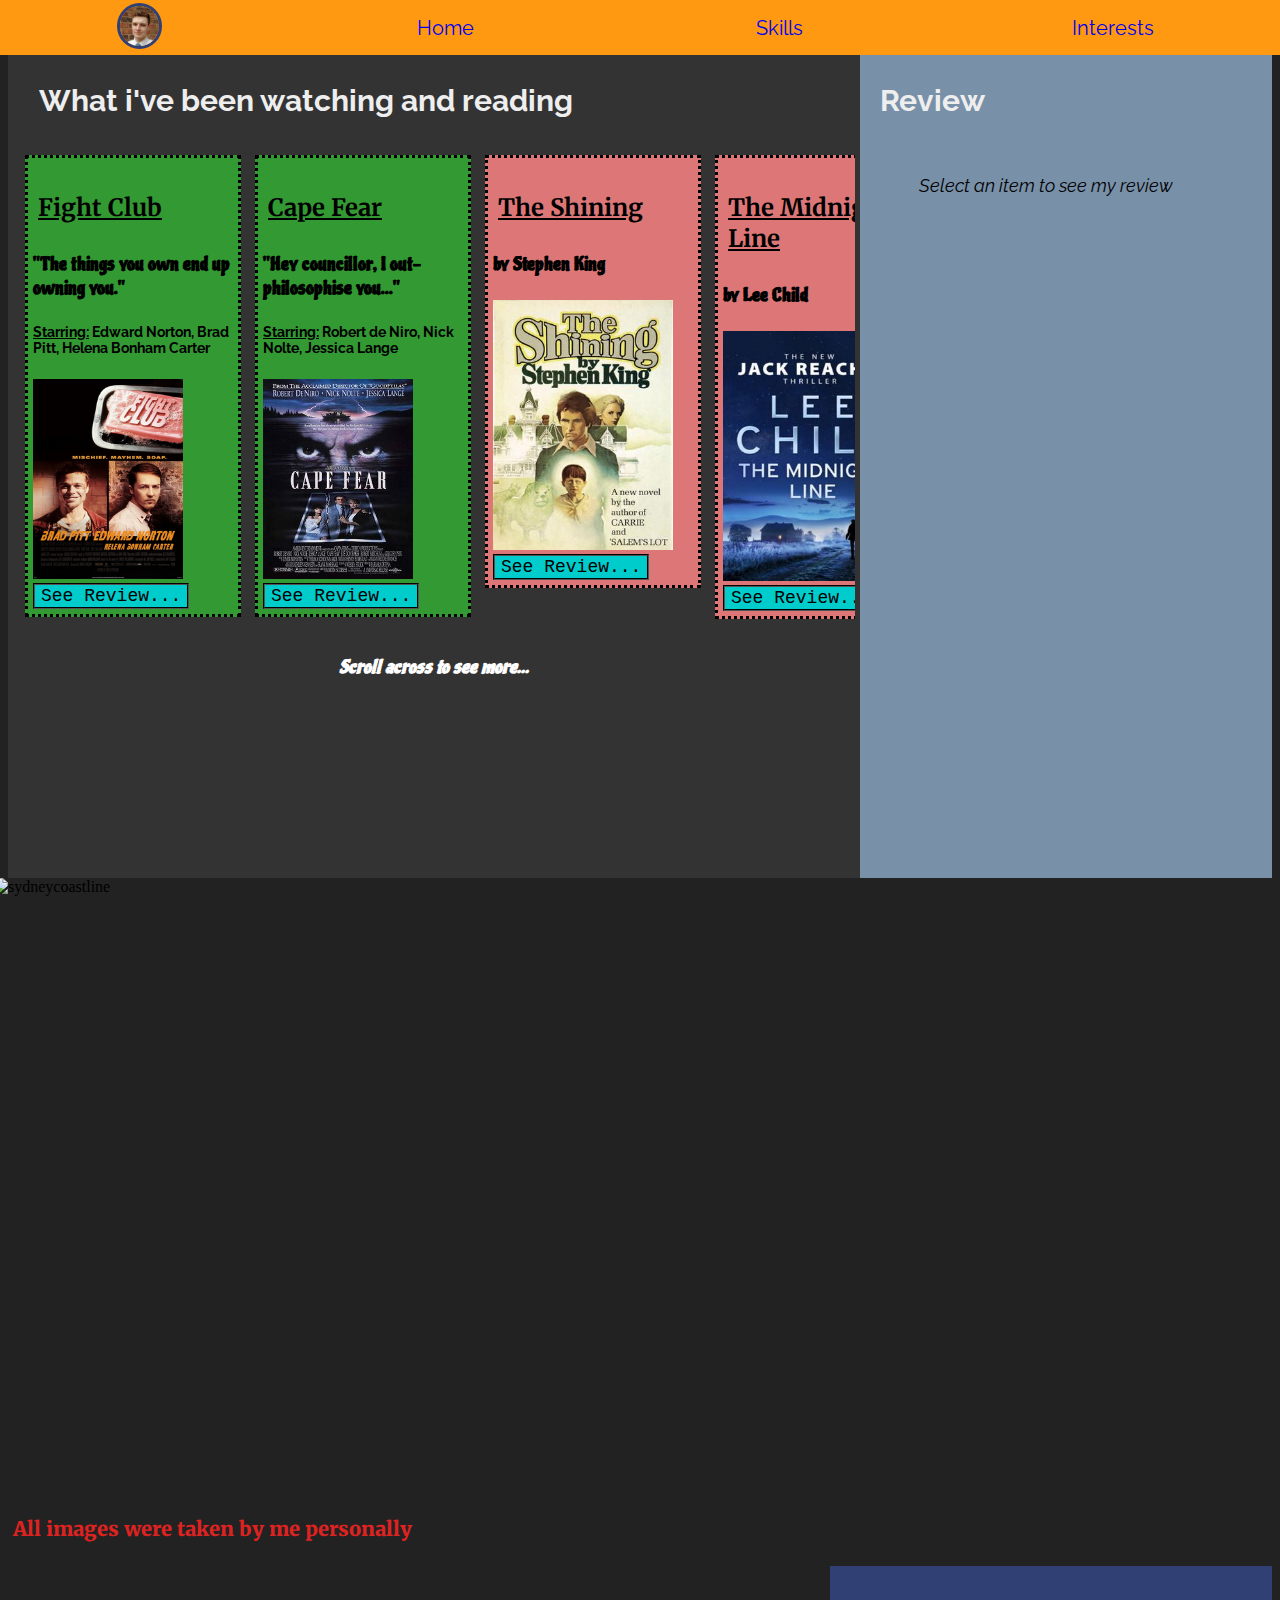
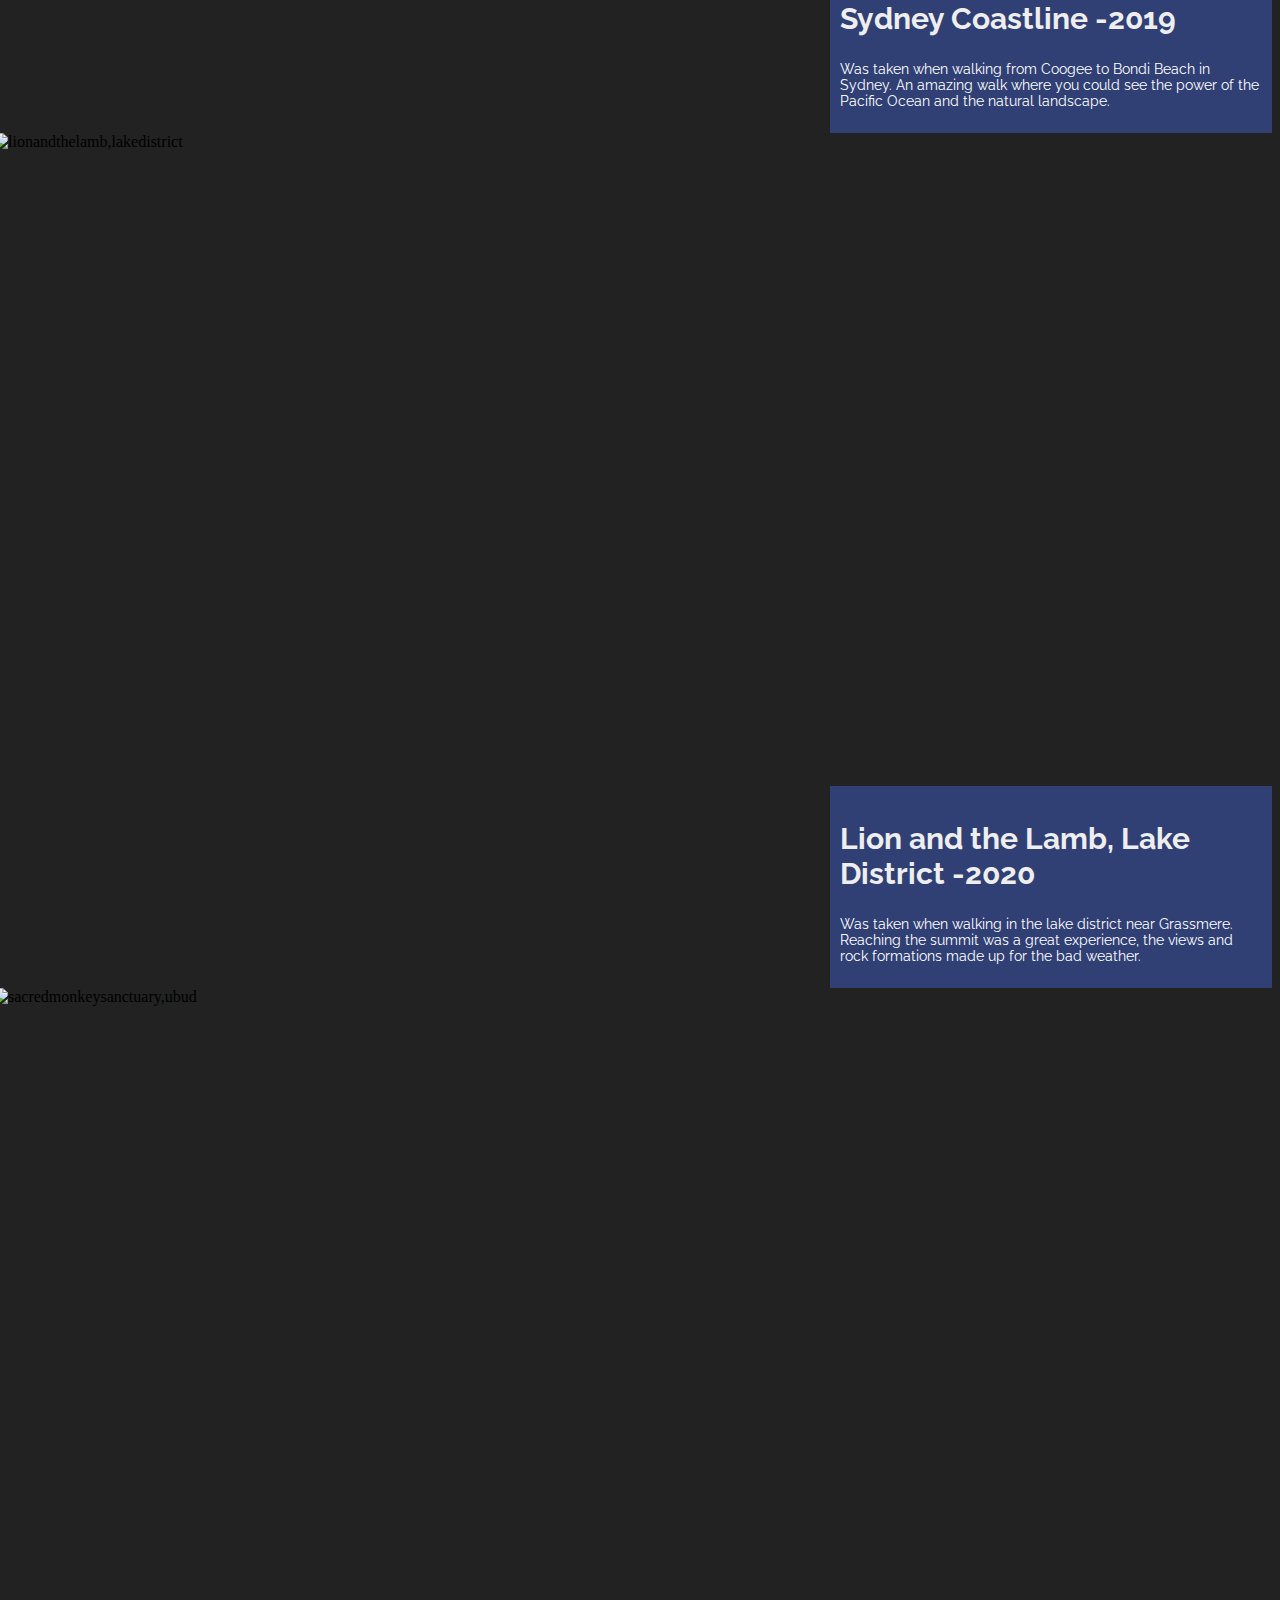
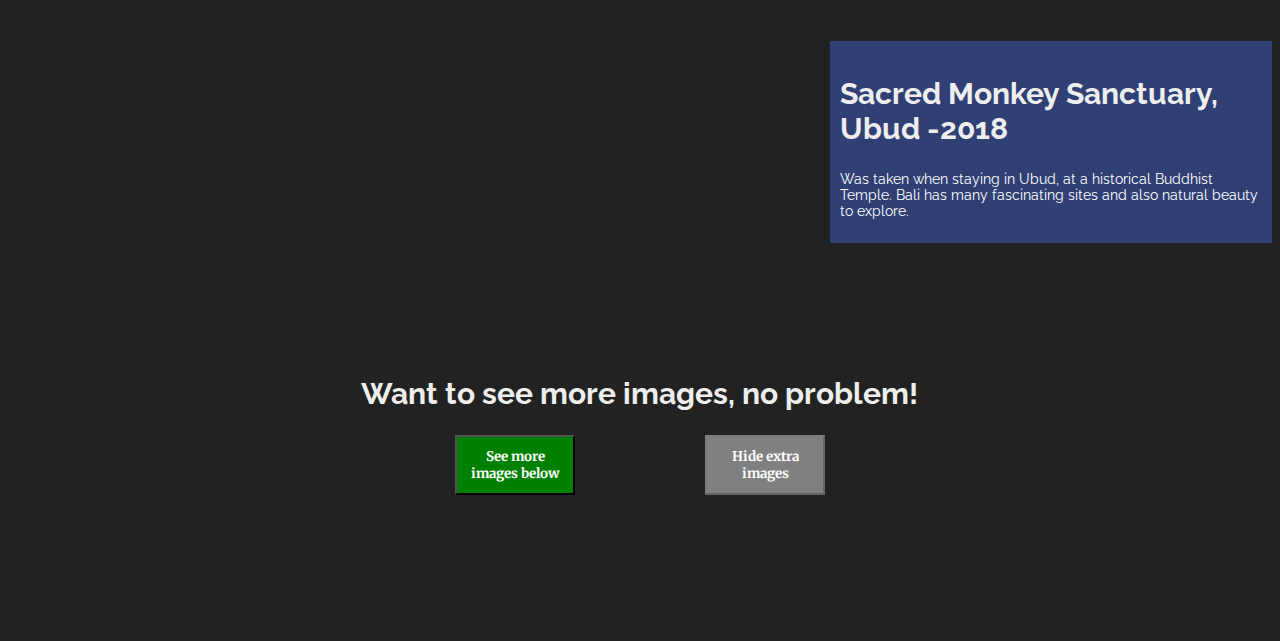
==== interests.html @ 705b3c11 "Initial upload" ====
<!DOCTYPE html>
<html lang="en">
  <head>
    <link href="https://fonts.googleapis.com/css2?family=Merriweather&
    display=swap" rel="stylesheet">
    <link href="https://fonts.googleapis.com/css?family=Raleway:700&display
    =swap" rel="stylesheet"/>
    <link href="https://fonts.googleapis.com/css2?family=Piedra&display=swap"
    rel="stylesheet">
    <link rel="stylesheet" href="styles/main.css"/>
    <script type="module" src="scripts/interests.mjs" defer></script>
    <title>George: Interests</title>
  </head>

  <header id='header'></header>

  <div id='body'>
    <section id="reviews-section">
      <div id="media-div" class="reviews-divider">
        <h2>What i've been watching and reading</h2>
        <div id="media-box">
          <!-- This is where the books will go -->
        </div>
        <h4 style='color: white'><em>Scroll across to see more...</em></h4>
        <br><br>
      </div>
      <div id="info-div" class="reviews-divider">
        <h2>Review</h2>
        <div id="info-box">
          <p id="current-review" class="description"><em>
            Select an item to see my review
          </em></p>
        </div>
      </div>
    </section>
    <!-- Images go here -->
    <section id='btn-section' class='form-sections'>
      <h2>Want to see more images, no problem!</h2>
      <div id='btn-box'>
        <button id='show-btn' class="images-btn"><a><strong>
          See more images below
        </strong></a></button>
        <button id='hide-btn' class="images-btn" disabled><a><strong>
          Hide extra images
        </strong></a></button>
      </div>
    </section>
    <!-- Extra images go here -->
  </div>
</html>
---- styles/main.css ----
body {
  background-color: #222;
}

h1 {
  color: #eee;
  font-family: 'Raleway', roborto;
  font-size: 50px;
}

h2 {
  color: #eee;
  font-family: 'Raleway', roborto;
  font-size: 30px;
  width: 95%;
}

h3 {
  color: #f91;
  font-family: 'Merriweather', roborto;
  font-size: 20px;
  padding: 5px;
}

h4 {
  font-size: 18px;
  font-family: 'Piedra', cursive;
  max-width: 200px;
}

h5 {
  font-size: 14px;
  max-width: 200px;
}

p {
  color: white;
  font-family: 'Raleway', roborto;
  font-size: 14px;
}

a {
  text-decoration: none;
}

.flex-grid {
  display: flex;
  flex-direction: row;
  flex-wrap: wrap;
  justify-content: space-around;
  align-items: baseline;
  align-content: space-around;
  text-align: center;
  padding: 10px;
  width: 95vw;
}

/* Homepage: Start */

#home-section {
  max-width: 100vw;
  min-height: 100vh;
  background-color: #6993b2;
  padding-left: 23px;
}

#helper {
  position: absolute;
  text-align: center;
  font-size: 22px;
  top: 25vh;
}

#popup {
  display: flex;
  flex-direction: row;
  justify-content: space-around;
  align-items: center;
  text-align: center;
  position: absolute;
  left: 20vw;
  right: 20vw;
  width: 60vw;
  top: 8vh;
  bottom: 70vh;
  height: 10vh;
  border: 5px solid #b53b2b;
  background-color: #b66;
}

.popup-items {
  width: 20vw;
  height: 100%;
  vertical-align: middle;
  padding: 0px;
  z-index: 50;
}

#popup1 {
  border-right: 5px solid #b53b2b;
}

#popup2 {
  border-right: 5px solid #b53b2b;
}

.popup-text {
  font-family: 'Raleway', roborto;
  color: #222;
  font-size: 20px;
}

.tooltip {
  border: 3px solid #222;
  background-color: #bbb;
  padding: 2px;
  vertical-align: center;
}

.tooltip-text {
  color: #22b;
  text-decoration: underline;
}

#welcome-image {
  position: absolute;
  width: 50vw;
  max-width: 400px;
  height: auto;
  right: 8px;
  bottom: -8px;
}

#intro-box {
  color: red;
  width: 50vw;
  padding: 10px;
  z-index: 2;
  position: absolute;
  bottom: 40px;
}

#main-header {
  color: #b53b2b;
  font-size: 60px;
}

#intro {
  /* color: #b53b2b; */
  color: black;
  font-family: 'Merriweather', sans-serif;
  font-size: 19px;
  line-height: 1.5;
}

/* Homepage: Education */

#education {
  display: flex;
  flex-direction: column;
  justify-content: center;
  align-items: center;
  text-align: center;
  width: 100%;
  min-height: 95vh;
  background-color: #222;
  padding-top: 20px;
  padding-bottom: 20px;
}

.homeCard {
  width: 300px;
  background-color: #ddd;
  border: 1px solid #222;
  border-radius: 5px;
  margin: 10px 10px;
  padding: 8px;
  box-shadow: 0 15px 25px rgba(10,0,0,0.19), 0 6px 6px rgba(10,0,0,0.23);
  margin: 7.5 7.5px;
}

.certificate-title {
  color: #222;
  font-family: 'Raleway', roborto;
}

.certificate {
  width: 95%;
}
/* Homepage: Contact */

#contact {
  display: flex;
  flex-direction: column;
  justify-content: center;
  align-items: center;
  text-align: center;
  width: 100%;
  min-height: 95vh;
  background-color: #304075;
  padding-left: 30px;
}

.contact-logo {
  height: 80px;
  width: 80px;
  padding: 40px;
}

/* Skills: Welcome Section */

#welcome-section {
  display: flex;
  flex-direction: column;
  justify-content: center;
  align-items: center;
  text-align: center;
  max-width: 100vw;
  min-height: 100vh;
  background-color: #304075;
  padding-left: 100px;
  padding-right: 100px;
}

#welcome-box {
  background-color: #304075;
  border: 2px solid #f91;
  width: 75vw
}

.logos {
  display: flex;
  justify-content: space-around;
  width: 75vw;
  padding-top: 10px;
  padding-bottom: 10px
}

.cs-logo {
  height: 100px;
  width: auto;
}

#subtitle {
  font-size: 30px;
}

/* Skills: Projects/Skills Classes */

.skillsCard {
  border: 1px solid #ccc;
  border-radius: 5px;
  margin: 10px 10px;
  padding: 8px;
  box-shadow: 0 15px 25px rgba(10,0,0,0.19), 0 6px 6px rgba(10,0,0,0.23);
  margin: 7.5 7.5px;
}

/* Skills: Projects */

#projects {
  display: flex;
  flex-direction: column;
  justify-content: center;
  align-items: center;
  text-align: center;
  width: 100%;
  min-height: 95vh;
  background-color: #999;
  padding-top: 20px;
  padding-bottom: 20px;
}

.project-tile {
  background-color: #334;
  width: 240px;
}

.jump-link {
  color: #bbf;
  font-family: 'Raleway', roborto;
  font-size: 15px;
  text-decoration: none;
}

/* Skills: Skills */

#skills {
  display: flex;
  flex-direction: column;
  justify-content: center;
  align-items: center;
  text-align: center;
  width: 100%;
  min-height: 95vh;
  background-color: #7890a8;
  padding-top: 20px;
  padding-bottom: 20px;
}

.skill-tile {
  width: 200px;
  background-color: #505055;
}

/* Skills: Contact */

.info-link {
  color: #bbf;
  font-family: 'Raleway', roborto;
  font-size: 18px;
  text-decoration: none;
}

/* Skills: Code */

#code-section {
  display: flex;
  flex-direction: column;
  justify-content: center;
  text-align: left;
  max-width: 90%;
  min-height: 95vh;
  background-color: #222;
  padding: 20px;
}

.code-box {
  padding: 10px;
  display: flex;
  flex-direction: column;
  max-width: 715px;
}

code {
  display: block;
  text-align: left;
  white-space: pre;
  position: relative;
  word-break: normal;
  word-wrap: normal;
  line-height: 1.5;
  background-color: #ddd;
  padding: 10px;
  border-radius: 5px;
  font-size: 10px;
  height: 50vh;
  overflow: scroll;
  overflow-y: visible;
  overflow-x: hidden;
}

/* Skills: For a Small Display */

@media (min-width: 850px){
  code {
    font-size: 12px;
  }
}

@media (max-width: 720px){
  code {
    font-size: 8.5px;
  }
}

@media (max-width: 600px){
  #nav-img {
    display: none;
  }

  .nav-link {
    font-size: 14px;
    padding: 0px;
  }

  #email {
    font-size: 12px;
  }

  code {
    display: none;
  }
}

/* Interests: Images */

#images-subtitle {
  color: #d22;
  align-self: flex-start;
  z-index: 3;
}

.img-section {
  width: 100%;
  height: 95vh;
  display: flex;
  flex-direction: column-reverse;
  align-items: flex-end;
  text-align: left;
}

.big-img {
  position: absolute;
  width: 100%;
  height: 95vh;
  z-index: 2;
}

.caption-box {
  background-color: #304075;
  min-height: 100px;
  width: 33vw;
  padding: 10px;
  z-index: 4;
  right: 0;
}

/* Interests: Reviews */

#reviews-section {
  font-family: 'Raleway', sans-serif;
  display: flex;
  justify-content: center;
  align-items: stretch;
  background-color: #a33;
  top: 100px;
}

.reviews-divider {
  display: flex;
  align-items: center;
  flex-direction: column;
  justify-content: top;
  padding: 10px;
  padding-top: 50px;
  min-height: 675px;
  height: 90vh;
}

#media-div {
  background-color: #333;
  width: 65vw;
}

#info-div {
  background-color: #7890a8;
  width: 35vw;
}

#media-box {
  display: flex;
  flex-direction: row;
  flex-wrap: none;
  justify-content: left;
  align-items: baseline;
  align-content: space-around;
  padding: 5px;
  /* height: 80vw; */
  width: 65vw;
  overflow: scroll;
  overflow-y: hidden;
  overflow-x: visible;
}

#info-box {
  display: flex;
  flex-direction: row;
  flex-wrap: wrap;
  justify-content: space-around;
  align-items: baseline;
  align-content: space-around;
  padding: 10px;
  padding-right: 50px;
}

.tile {
  display: block;
  border-style: dotted;
  background-color: #d77;
  padding: 5px;
  margin: 7px 7px;
  max-height: 450px;
  min-width: 200px;
}

.book {
  background-color: #d77;
}

.book-img {
  width: 180px;
  height: 250px;
}

.film {
  background-color: #393;
}

.film-img {
  width: 150px;
  height: 200px;
}

.reviews-button {
  background-color: #0cc;
  border-style: groove;
  font-family: monospace;
  font-size: 18px;
}

#current-review {
  font: sans-serif;
  font-size: 18px;
  font-style: oblique;
  line-height: 30px;
  color: black;
}

.tile-title {
  color: black;
  font-size: 24px;
}

/* Interests: Form */

#btn-section {
  display: flex;
  flex-direction: column;
  justify-content: center;
  align-items: center;
  text-align: center;
  width: 100%;
  height: 40vh;
  padding-top: 20px;
  padding-bottom: 10px;
}

#btn-box {
  display: flex;
  height: 100px;
  width: 500px;
  flex-direction: row;
  justify-content: space-around;
}

.images-btn {
  display: block;
  padding: 10px;
  height: 60px;
  width: 120px;
  text-decoration: none;
  font-family: 'Merriweather';
  color: white;
  background-color: #f91;
  text-align: center;
}

#show-btn {
  background-color: green;
}

#hide-btn {
  background-color: grey;
}

#form-section {
  display: flex;
  flex-direction: column;
  justify-content: center;
  align-items: center;
  text-align: center;
  width: 100%;
  height: 80vh;
  padding-top: 20px;
  padding-bottom: 10px;
}

.form-group {
  padding: 15px;
}

.form-label {
  color: #f91;
  font-family: 'Raleway', roborto;
  font-size: 20px;
}

textarea {
  padding: 10px;
  margin: 10px 0;
  border: 4px solid #f91;
  box-shadow: 0 0 15px 4px rgba(0,0,0,0.06);
  width: 200px;
}

#form-year {
  padding: 10px;
  margin: 10px 0;
  border: 4px solid #f91;
  box-shadow: 0 0 15px 4px rgba(0,0,0,0.06);
  width: 200px;
}

#form-description {
  height: 50px;
  width: 300px;
}

#form-source {
  height: 50px;
  width: 300px;
}

#success {
  color: green;
  display: none;
}

/* Header */

header {
  position: fixed;
  top: 0;
  left: 0;
  height: 60px;
  z-index: 5;
}

#navbar {
  display: flex;
  flex-direction: row;
  justify-content: space-around;
  align-items: center;
  position: fixed;
  width: 100%;
  height: 55px;
  background-color: #f91;
  /*pink: f77 */
}

#nav-img {
  height: 40px;
  border-radius: 50%;
  border: 3px solid #304075;
}

.dropdown {
  position: relative;
}

.dropdown:hover .dropdown-content {display: block;}

.dropdown-content .nav-link {
  font-weight: bold;
}

.nav-btn {
  background-color: #f91;
  height: 55px;
  color: #006;
  font-family: 'Raleway', roborto;
  font-size: 20px;
  width: 100px;
  text-decoration: none;
  border: none;
}

.nav-btn:hover {
  background-color: #999;
}

.nav-link {
  display: block;
  padding: 5px;
  text-decoration: none;
  font-family: 'Merriweather';
  color: #304075;
  background-color: #f91;
}

.dropdown-content {
  display: none;
  position: absolute;
  z-index: 1;
  width: 100px;
}
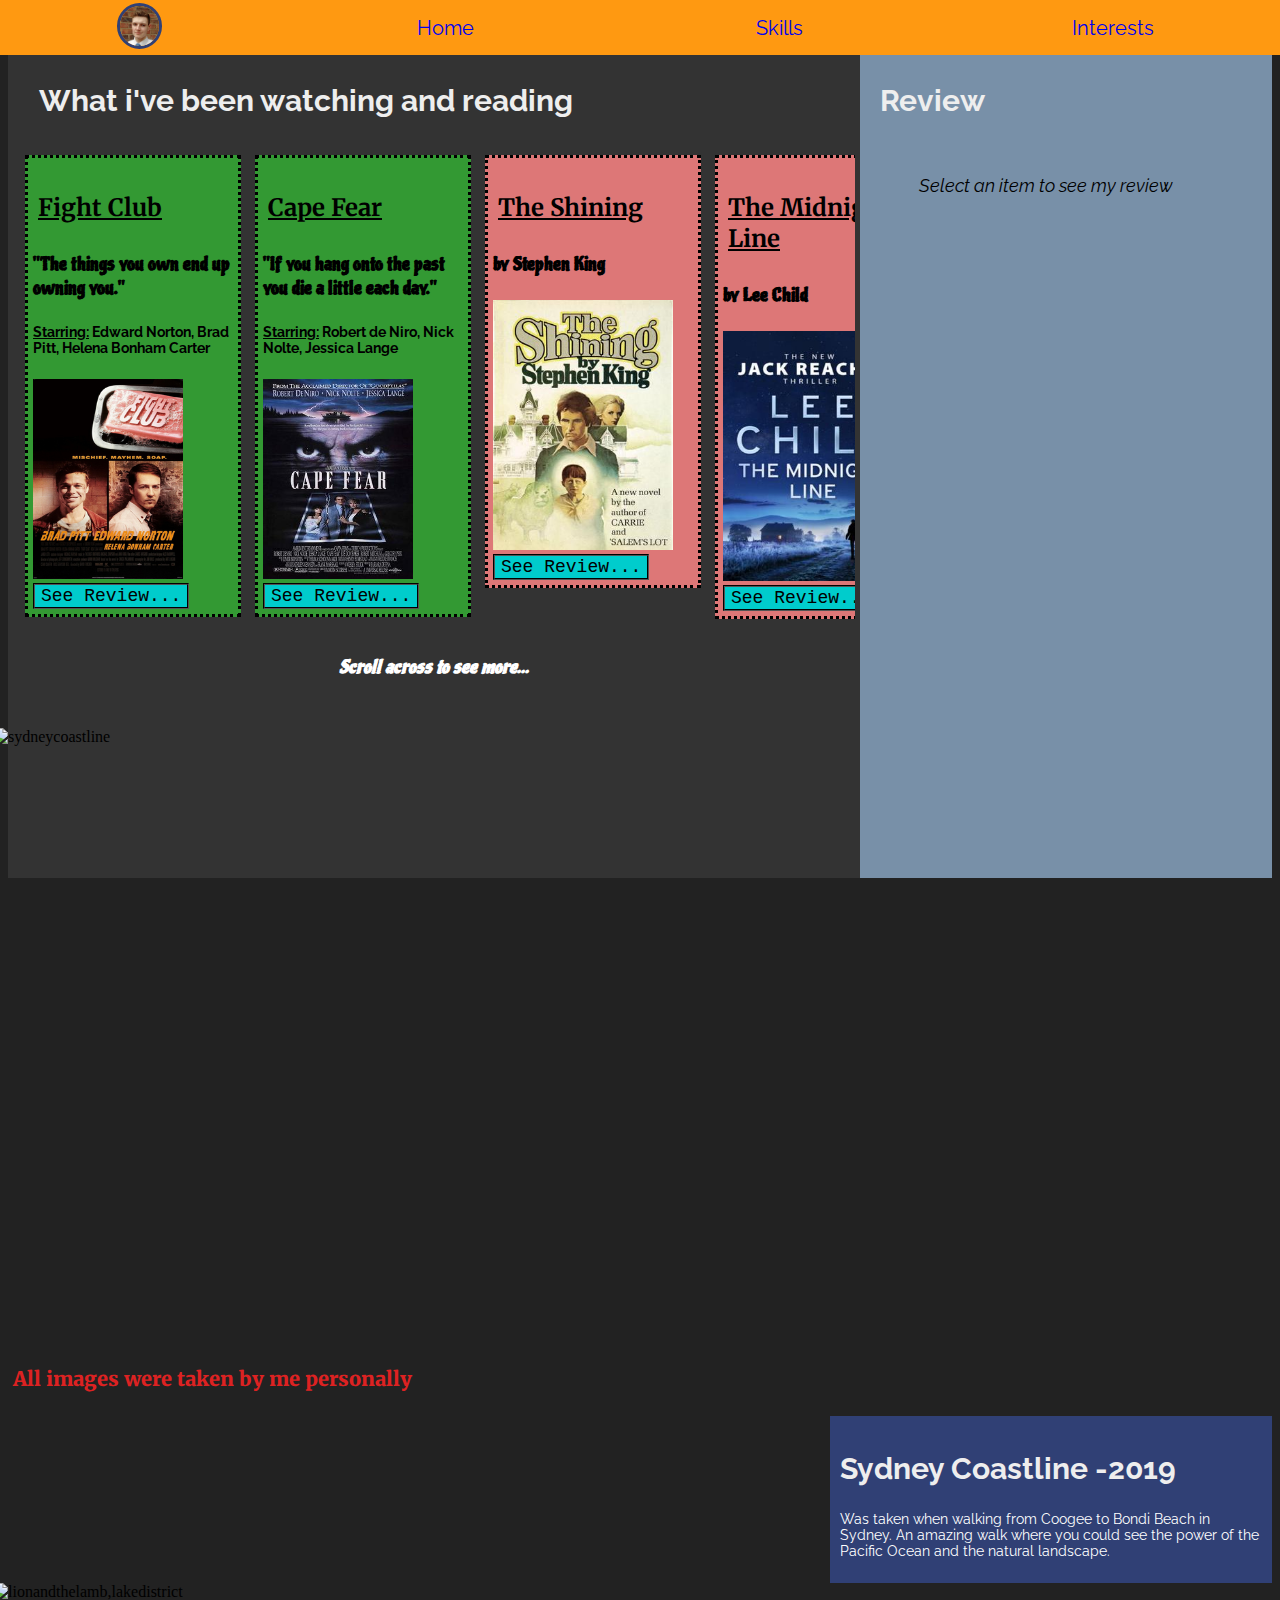
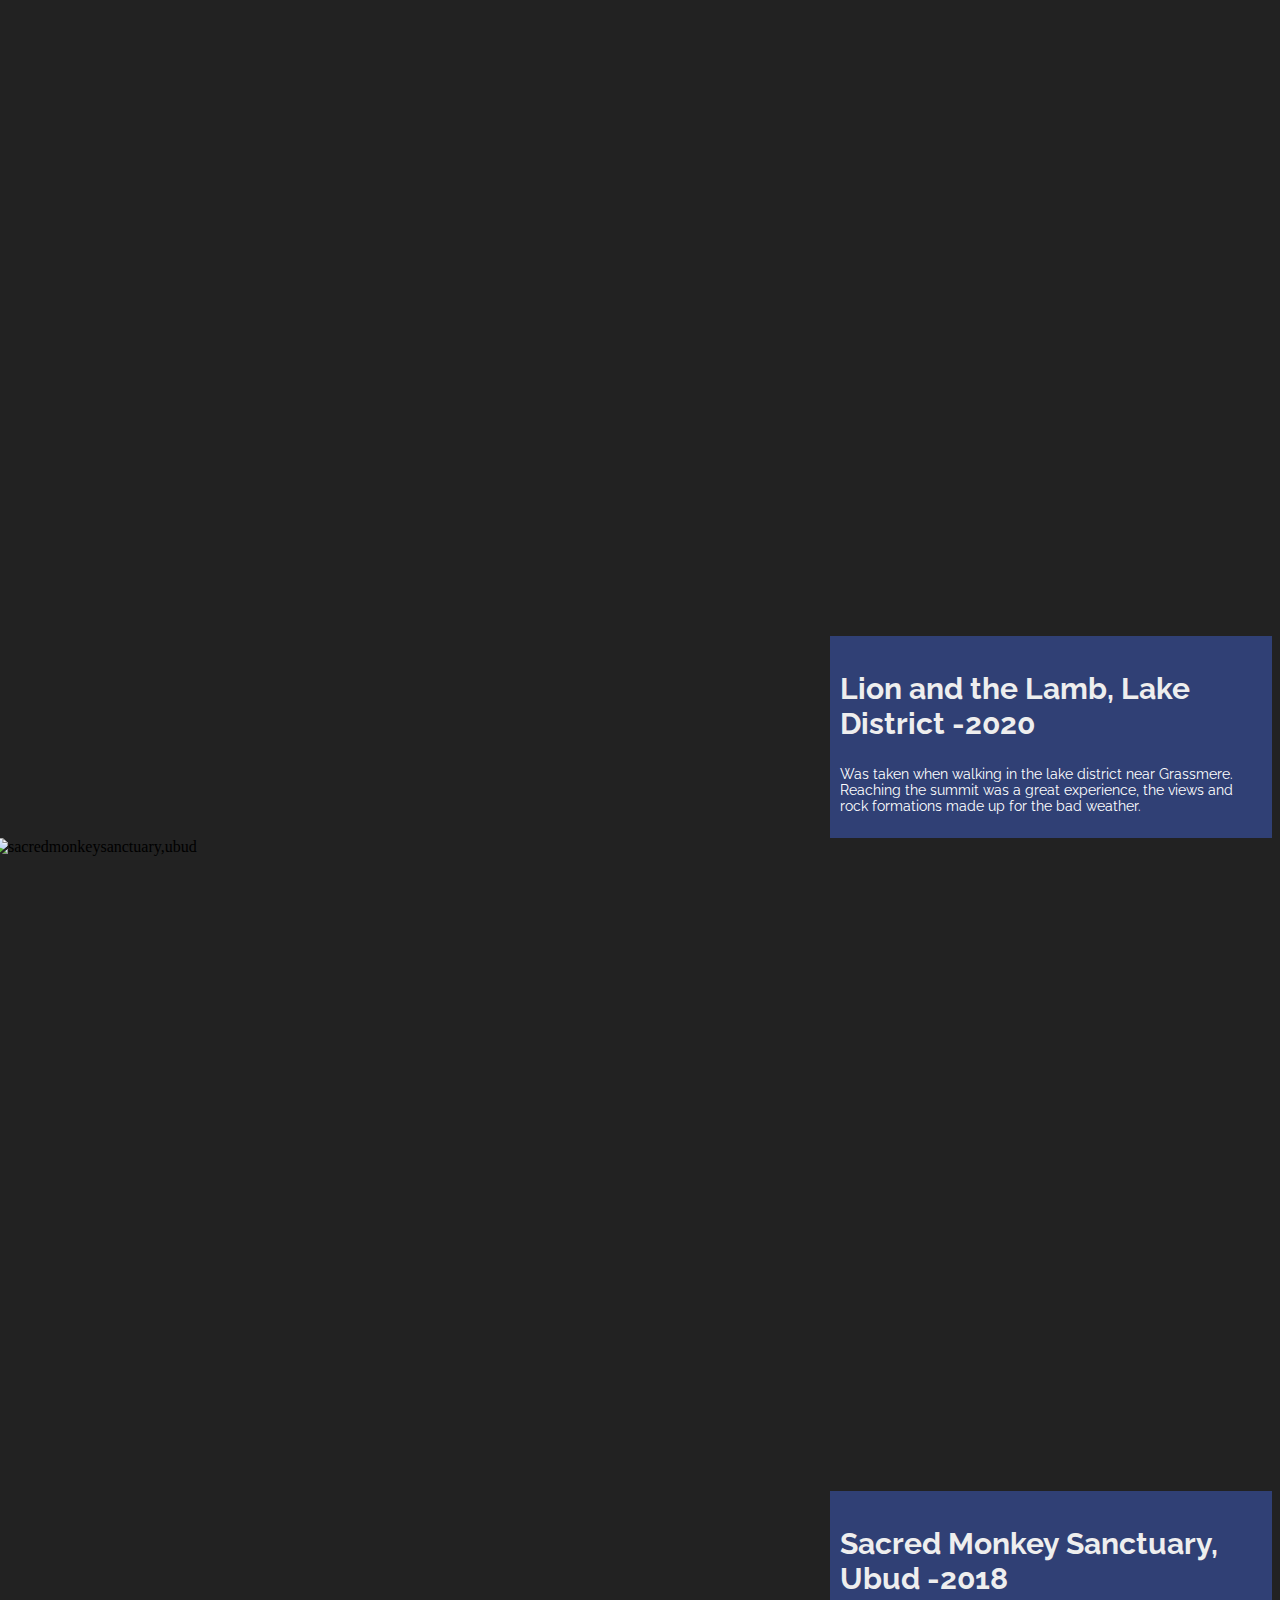
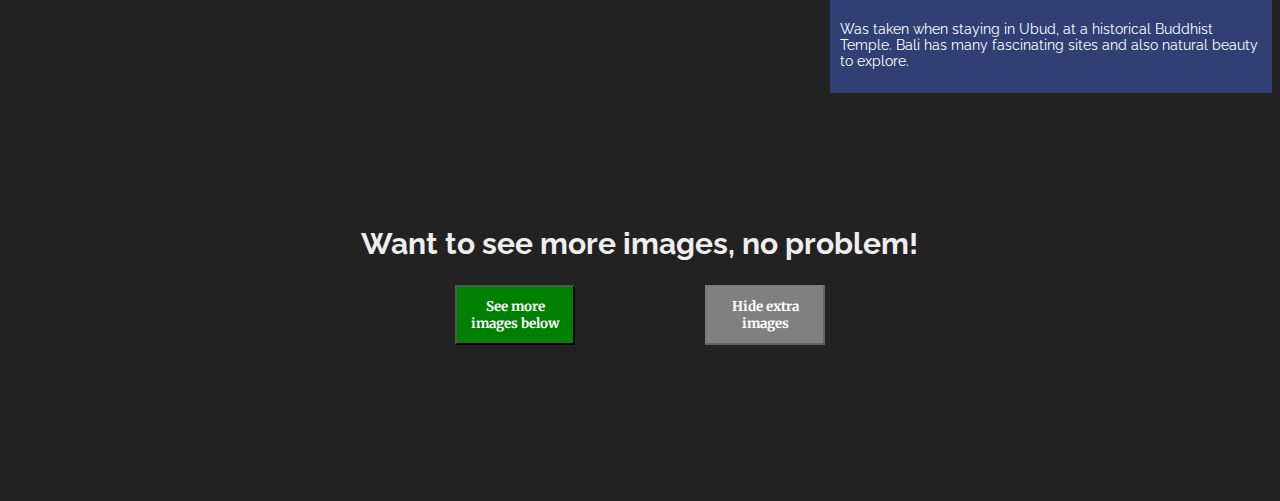
==== commit b471a09a: "Cleaning up styles.Adding media queries for small screens" ====
--- a/interests.html
+++ b/interests.html
@@ -8,6 +8,7 @@
     <link href="https://fonts.googleapis.com/css2?family=Piedra&display=swap"
     rel="stylesheet">
     <link rel="stylesheet" href="styles/main.css"/>
+    <link rel="stylesheet" href="styles/interests.css"/>
     <script type="module" src="scripts/interests.mjs" defer></script>
     <title>George: Interests</title>
   </head>
@@ -19,7 +20,7 @@
       <div id="media-div" class="reviews-divider">
         <h2>What i've been watching and reading</h2>
         <div id="media-box">
-          <!-- This is where the books will go -->
+          <!-- Media items go here -->
         </div>
         <h4 style='color: white'><em>Scroll across to see more...</em></h4>
         <br><br>
@@ -34,7 +35,7 @@
       </div>
     </section>
     <!-- Images go here -->
-    <section id='btn-section' class='form-sections'>
+    <section id='btn-section' class='standard-section'>
       <h2>Want to see more images, no problem!</h2>
       <div id='btn-box'>
         <button id='show-btn' class="images-btn"><a><strong>
--- a/styles/main.css
+++ b/styles/main.css
@@ -33,6 +33,10 @@
   max-width: 200px;
 }
 
+h6 {
+  color: #304075;
+}
+
 p {
   color: white;
   font-family: 'Raleway', roborto;
@@ -41,6 +45,17 @@
 
 a {
   text-decoration: none;
+}
+
+.standard-section {
+  min-height: 95vh;
+  display: flex;
+  flex-direction: column;
+  justify-content: center;
+  align-items: center;
+  text-align: center;
+  padding-top: 20px;
+  padding-bottom: 20px;
 }
 
 .flex-grid {
@@ -55,225 +70,13 @@
   width: 95vw;
 }
 
-/* Homepage: Start */
-
-#home-section {
-  max-width: 100vw;
-  min-height: 100vh;
-  background-color: #6993b2;
-  padding-left: 23px;
-}
-
-#helper {
-  position: absolute;
-  text-align: center;
-  font-size: 22px;
-  top: 25vh;
-}
-
-#popup {
-  display: flex;
-  flex-direction: row;
-  justify-content: space-around;
-  align-items: center;
-  text-align: center;
-  position: absolute;
-  left: 20vw;
-  right: 20vw;
-  width: 60vw;
-  top: 8vh;
-  bottom: 70vh;
-  height: 10vh;
-  border: 5px solid #b53b2b;
-  background-color: #b66;
-}
-
-.popup-items {
-  width: 20vw;
-  height: 100%;
-  vertical-align: middle;
-  padding: 0px;
-  z-index: 50;
-}
-
-#popup1 {
-  border-right: 5px solid #b53b2b;
-}
-
-#popup2 {
-  border-right: 5px solid #b53b2b;
-}
-
-.popup-text {
-  font-family: 'Raleway', roborto;
-  color: #222;
-  font-size: 20px;
-}
-
-.tooltip {
-  border: 3px solid #222;
-  background-color: #bbb;
-  padding: 2px;
-  vertical-align: center;
-}
-
-.tooltip-text {
-  color: #22b;
-  text-decoration: underline;
-}
-
-#welcome-image {
-  position: absolute;
-  width: 50vw;
-  max-width: 400px;
-  height: auto;
-  right: 8px;
-  bottom: -8px;
-}
-
-#intro-box {
-  color: red;
-  width: 50vw;
-  padding: 10px;
-  z-index: 2;
-  position: absolute;
-  bottom: 40px;
-}
-
-#main-header {
-  color: #b53b2b;
-  font-size: 60px;
-}
-
-#intro {
-  /* color: #b53b2b; */
-  color: black;
-  font-family: 'Merriweather', sans-serif;
-  font-size: 19px;
-  line-height: 1.5;
-}
-
-/* Homepage: Education */
-
-#education {
-  display: flex;
-  flex-direction: column;
-  justify-content: center;
-  align-items: center;
-  text-align: center;
-  width: 100%;
-  min-height: 95vh;
-  background-color: #222;
-  padding-top: 20px;
-  padding-bottom: 20px;
-}
-
-.homeCard {
-  width: 300px;
-  background-color: #ddd;
-  border: 1px solid #222;
-  border-radius: 5px;
-  margin: 10px 10px;
-  padding: 8px;
-  box-shadow: 0 15px 25px rgba(10,0,0,0.19), 0 6px 6px rgba(10,0,0,0.23);
-  margin: 7.5 7.5px;
-}
-
-.certificate-title {
-  color: #222;
-  font-family: 'Raleway', roborto;
-}
-
-.certificate {
-  width: 95%;
-}
-/* Homepage: Contact */
-
-#contact {
-  display: flex;
-  flex-direction: column;
-  justify-content: center;
-  align-items: center;
-  text-align: center;
-  width: 100%;
-  min-height: 95vh;
-  background-color: #304075;
-  padding-left: 30px;
-}
-
-.contact-logo {
-  height: 80px;
-  width: 80px;
-  padding: 40px;
-}
-
-/* Skills: Welcome Section */
-
-#welcome-section {
-  display: flex;
-  flex-direction: column;
-  justify-content: center;
-  align-items: center;
-  text-align: center;
-  max-width: 100vw;
-  min-height: 100vh;
-  background-color: #304075;
-  padding-left: 100px;
-  padding-right: 100px;
-}
-
-#welcome-box {
-  background-color: #304075;
-  border: 2px solid #f91;
-  width: 75vw
-}
-
-.logos {
-  display: flex;
-  justify-content: space-around;
-  width: 75vw;
-  padding-top: 10px;
-  padding-bottom: 10px
-}
-
-.cs-logo {
-  height: 100px;
-  width: auto;
-}
-
-#subtitle {
-  font-size: 30px;
-}
-
-/* Skills: Projects/Skills Classes */
-
-.skillsCard {
+.card {
   border: 1px solid #ccc;
   border-radius: 5px;
   margin: 10px 10px;
   padding: 8px;
-  box-shadow: 0 15px 25px rgba(10,0,0,0.19), 0 6px 6px rgba(10,0,0,0.23);
-  margin: 7.5 7.5px;
-}
-
-/* Skills: Projects */
-
-#projects {
-  display: flex;
-  flex-direction: column;
-  justify-content: center;
-  align-items: center;
-  text-align: center;
-  width: 100%;
-  min-height: 95vh;
-  background-color: #999;
-  padding-top: 20px;
-  padding-bottom: 20px;
-}
-
-.project-tile {
-  background-color: #334;
-  width: 240px;
+  box-shadow: 0 15px 25px rgba(10,0,0,0.19),
+  0 6px 6px rgba(10,0,0,0.23);
 }
 
 .jump-link {
@@ -283,338 +86,11 @@
   text-decoration: none;
 }
 
-/* Skills: Skills */
-
-#skills {
-  display: flex;
-  flex-direction: column;
-  justify-content: center;
-  align-items: center;
-  text-align: center;
-  width: 100%;
-  min-height: 95vh;
-  background-color: #7890a8;
-  padding-top: 20px;
-  padding-bottom: 20px;
-}
-
-.skill-tile {
-  width: 200px;
-  background-color: #505055;
-}
-
-/* Skills: Contact */
-
 .info-link {
   color: #bbf;
   font-family: 'Raleway', roborto;
   font-size: 18px;
   text-decoration: none;
-}
-
-/* Skills: Code */
-
-#code-section {
-  display: flex;
-  flex-direction: column;
-  justify-content: center;
-  text-align: left;
-  max-width: 90%;
-  min-height: 95vh;
-  background-color: #222;
-  padding: 20px;
-}
-
-.code-box {
-  padding: 10px;
-  display: flex;
-  flex-direction: column;
-  max-width: 715px;
-}
-
-code {
-  display: block;
-  text-align: left;
-  white-space: pre;
-  position: relative;
-  word-break: normal;
-  word-wrap: normal;
-  line-height: 1.5;
-  background-color: #ddd;
-  padding: 10px;
-  border-radius: 5px;
-  font-size: 10px;
-  height: 50vh;
-  overflow: scroll;
-  overflow-y: visible;
-  overflow-x: hidden;
-}
-
-/* Skills: For a Small Display */
-
-@media (min-width: 850px){
-  code {
-    font-size: 12px;
-  }
-}
-
-@media (max-width: 720px){
-  code {
-    font-size: 8.5px;
-  }
-}
-
-@media (max-width: 600px){
-  #nav-img {
-    display: none;
-  }
-
-  .nav-link {
-    font-size: 14px;
-    padding: 0px;
-  }
-
-  #email {
-    font-size: 12px;
-  }
-
-  code {
-    display: none;
-  }
-}
-
-/* Interests: Images */
-
-#images-subtitle {
-  color: #d22;
-  align-self: flex-start;
-  z-index: 3;
-}
-
-.img-section {
-  width: 100%;
-  height: 95vh;
-  display: flex;
-  flex-direction: column-reverse;
-  align-items: flex-end;
-  text-align: left;
-}
-
-.big-img {
-  position: absolute;
-  width: 100%;
-  height: 95vh;
-  z-index: 2;
-}
-
-.caption-box {
-  background-color: #304075;
-  min-height: 100px;
-  width: 33vw;
-  padding: 10px;
-  z-index: 4;
-  right: 0;
-}
-
-/* Interests: Reviews */
-
-#reviews-section {
-  font-family: 'Raleway', sans-serif;
-  display: flex;
-  justify-content: center;
-  align-items: stretch;
-  background-color: #a33;
-  top: 100px;
-}
-
-.reviews-divider {
-  display: flex;
-  align-items: center;
-  flex-direction: column;
-  justify-content: top;
-  padding: 10px;
-  padding-top: 50px;
-  min-height: 675px;
-  height: 90vh;
-}
-
-#media-div {
-  background-color: #333;
-  width: 65vw;
-}
-
-#info-div {
-  background-color: #7890a8;
-  width: 35vw;
-}
-
-#media-box {
-  display: flex;
-  flex-direction: row;
-  flex-wrap: none;
-  justify-content: left;
-  align-items: baseline;
-  align-content: space-around;
-  padding: 5px;
-  /* height: 80vw; */
-  width: 65vw;
-  overflow: scroll;
-  overflow-y: hidden;
-  overflow-x: visible;
-}
-
-#info-box {
-  display: flex;
-  flex-direction: row;
-  flex-wrap: wrap;
-  justify-content: space-around;
-  align-items: baseline;
-  align-content: space-around;
-  padding: 10px;
-  padding-right: 50px;
-}
-
-.tile {
-  display: block;
-  border-style: dotted;
-  background-color: #d77;
-  padding: 5px;
-  margin: 7px 7px;
-  max-height: 450px;
-  min-width: 200px;
-}
-
-.book {
-  background-color: #d77;
-}
-
-.book-img {
-  width: 180px;
-  height: 250px;
-}
-
-.film {
-  background-color: #393;
-}
-
-.film-img {
-  width: 150px;
-  height: 200px;
-}
-
-.reviews-button {
-  background-color: #0cc;
-  border-style: groove;
-  font-family: monospace;
-  font-size: 18px;
-}
-
-#current-review {
-  font: sans-serif;
-  font-size: 18px;
-  font-style: oblique;
-  line-height: 30px;
-  color: black;
-}
-
-.tile-title {
-  color: black;
-  font-size: 24px;
-}
-
-/* Interests: Form */
-
-#btn-section {
-  display: flex;
-  flex-direction: column;
-  justify-content: center;
-  align-items: center;
-  text-align: center;
-  width: 100%;
-  height: 40vh;
-  padding-top: 20px;
-  padding-bottom: 10px;
-}
-
-#btn-box {
-  display: flex;
-  height: 100px;
-  width: 500px;
-  flex-direction: row;
-  justify-content: space-around;
-}
-
-.images-btn {
-  display: block;
-  padding: 10px;
-  height: 60px;
-  width: 120px;
-  text-decoration: none;
-  font-family: 'Merriweather';
-  color: white;
-  background-color: #f91;
-  text-align: center;
-}
-
-#show-btn {
-  background-color: green;
-}
-
-#hide-btn {
-  background-color: grey;
-}
-
-#form-section {
-  display: flex;
-  flex-direction: column;
-  justify-content: center;
-  align-items: center;
-  text-align: center;
-  width: 100%;
-  height: 80vh;
-  padding-top: 20px;
-  padding-bottom: 10px;
-}
-
-.form-group {
-  padding: 15px;
-}
-
-.form-label {
-  color: #f91;
-  font-family: 'Raleway', roborto;
-  font-size: 20px;
-}
-
-textarea {
-  padding: 10px;
-  margin: 10px 0;
-  border: 4px solid #f91;
-  box-shadow: 0 0 15px 4px rgba(0,0,0,0.06);
-  width: 200px;
-}
-
-#form-year {
-  padding: 10px;
-  margin: 10px 0;
-  border: 4px solid #f91;
-  box-shadow: 0 0 15px 4px rgba(0,0,0,0.06);
-  width: 200px;
-}
-
-#form-description {
-  height: 50px;
-  width: 300px;
-}
-
-#form-source {
-  height: 50px;
-  width: 300px;
-}
-
-#success {
-  color: green;
-  display: none;
 }
 
 /* Header */
@@ -683,5 +159,170 @@
   display: none;
   position: absolute;
   z-index: 1;
-  width: 100px;
-}
+  width: 130px;
+}
+
+/* Media queries */
+
+/* Home */
+
+@media (max-height: 800px){
+  #welcome-image {
+    max-width: 290px;
+  }
+  .popup-text {
+    font-size: 16px;
+  }
+  #intro-box {
+    bottom: 0px;
+  }
+  #intro {
+    line-height: normal;
+    font-size: 14px;
+  }
+  #main-header {
+    font-size: 30px;
+  }
+
+  #reviews-section {
+    max-height: 100vh;
+  }
+}
+
+@media (max-width: 770px){
+  #popup {
+    width: 81vw;
+    left: 9vw;
+    right: 10vw;
+  }
+  .popup-items {
+    width: 27vw;
+  }
+  .tooltip {
+    width: 25vw;
+  }
+  .popup-text {
+    font-size: 16px;
+  }
+}
+
+@media (max-height: 480px){
+  .popup-text {
+    font-size: 12px;
+  }
+  #main-header {
+    font-size: 20px;
+  }
+  #intro {
+    line-height: normal;
+    font-size: 12px;
+  }
+}
+@media (max-width: 700px){
+  .popup-text {
+    font-size: 14px;
+  }
+  #main-header {
+    font-size: 20px;
+  }
+  #intro {
+    line-height: normal;
+    font-size: 12px;
+  }
+  .popup-items {
+    top: 13vw;
+  }
+}
+
+/* Skills */
+
+@media (min-width: 850px){
+  code {
+    font-size: 12px;
+  }
+}
+
+@media (max-width: 720px){
+  code {
+    font-size: 8.5px;
+  }
+}
+
+@media (max-width: 600px){
+  #nav-img {
+    display: none;
+  }
+
+  .nav-link {
+    font-size: 14px;
+    padding: 0px;
+  }
+
+  #email {
+    font-size: 12px;
+  }
+
+  code {
+    display: none;
+  }
+}
+
+/* For Mobile Devices */
+
+@media only screen and (max-device-width: 500px) {
+
+  /* Homepage */
+
+  #home-section {
+    min-height: 60vh;
+  }
+  
+  #main-header {
+    font-size: 20px;
+  }
+  #intro {
+    line-height: normal;
+    font-size: 12px;
+  }
+
+  #popup {
+    width: 81vw;
+    left: 9vw;
+    right: 10vw;
+  }
+  .popup-items {
+    width: 27vw;
+  }
+  .tooltip {
+    width: 25vw;
+  }
+  .popup-text {
+    font-size: 14px;
+  }
+
+
+  /* Navbar */
+
+  #nav-img {
+    display: none;
+  }
+  .nav-link {
+    font-size: 14px;
+    padding: 0px;
+  }
+  #email {
+    font-size: 12px;
+  }
+
+  /* Skills */
+
+  code {
+    font-size: 8.5px;
+  }
+
+  /* Interests */
+
+  #reviews-section {
+    max-height: 100vh;
+  }
+}
--- a/styles/interests.css
+++ b/styles/interests.css
@@ -0,0 +1,173 @@
+/* Reviews */
+
+#reviews-section {
+  font-family: 'Raleway', sans-serif;
+  display: flex;
+  justify-content: center;
+  align-items: stretch;
+  background-color: #a33;
+  top: 100px;
+  max-height: 80vh;
+}
+
+.reviews-divider {
+  display: flex;
+  align-items: center;
+  flex-direction: column;
+  justify-content: top;
+  padding: 10px;
+  padding-top: 50px;
+  min-height: 700px;
+  height: 90vh;
+}
+
+#media-div {
+  background-color: #333;
+  width: 65vw;
+}
+
+#info-div {
+  background-color: #7890a8;
+  width: 35vw;
+}
+
+#media-box {
+  display: flex;
+  flex-direction: row;
+  flex-wrap: none;
+  justify-content: left;
+  align-items: baseline;
+  align-content: space-around;
+  padding: 5px;
+  width: 65vw;
+  overflow: scroll;
+  overflow-y: hidden;
+  overflow-x: visible;
+}
+
+#info-box {
+  display: flex;
+  flex-direction: row;
+  flex-wrap: wrap;
+  justify-content: space-around;
+  align-items: baseline;
+  align-content: space-around;
+  padding: 10px;
+  padding-right: 50px;
+}
+
+.tile {
+  display: block;
+  border-style: dotted;
+  background-color: #d77;
+  padding: 5px;
+  margin: 7px 7px;
+  max-height: 500px;
+  min-width: 200px;
+}
+
+.book {
+  background-color: #d77;
+}
+
+.book-img {
+  width: 180px;
+  height: 250px;
+}
+
+.film {
+  background-color: #393;
+}
+
+.film-img {
+  width: 150px;
+  height: 200px;
+}
+
+.reviews-button {
+  background-color: #0cc;
+  border-style: groove;
+  font-family: monospace;
+  font-size: 18px;
+}
+
+#current-review {
+  font: sans-serif;
+  font-size: 18px;
+  font-style: oblique;
+  line-height: 30px;
+  color: black;
+}
+
+.tile-title {
+  color: black;
+  font-size: 24px;
+}
+
+/* Images */
+
+.img-section {
+  width: 100%;
+  height: 95vh;
+  display: flex;
+  flex-direction: column-reverse;
+  align-items: flex-end;
+  text-align: left;
+}
+
+.big-img {
+  position: absolute;
+  width: 100%;
+  height: 95vh;
+  z-index: 2;
+}
+
+.caption-box {
+  background-color: #304075;
+  min-height: 100px;
+  width: 33vw;
+  padding: 10px;
+  z-index: 4;
+  right: 0;
+}
+
+#images-subtitle {
+  color: #d22;
+  align-self: flex-start;
+  z-index: 3;
+}
+
+/* Button Section */
+
+#btn-section {
+  min-height: 40vh;
+  max-height: 40vh;
+}
+
+#btn-box {
+  display: flex;
+  height: 100px;
+  width: 500px;
+  flex-direction: row;
+  justify-content: space-around;
+}
+
+.images-btn {
+  display: block;
+  padding: 10px;
+  height: 60px;
+  width: 120px;
+  text-decoration: none;
+  font-family: 'Merriweather';
+  color: white;
+  background-color: #f91;
+  text-align: center;
+}
+
+#show-btn {
+  background-color: green;
+}
+
+#hide-btn {
+  background-color: grey;
+}
